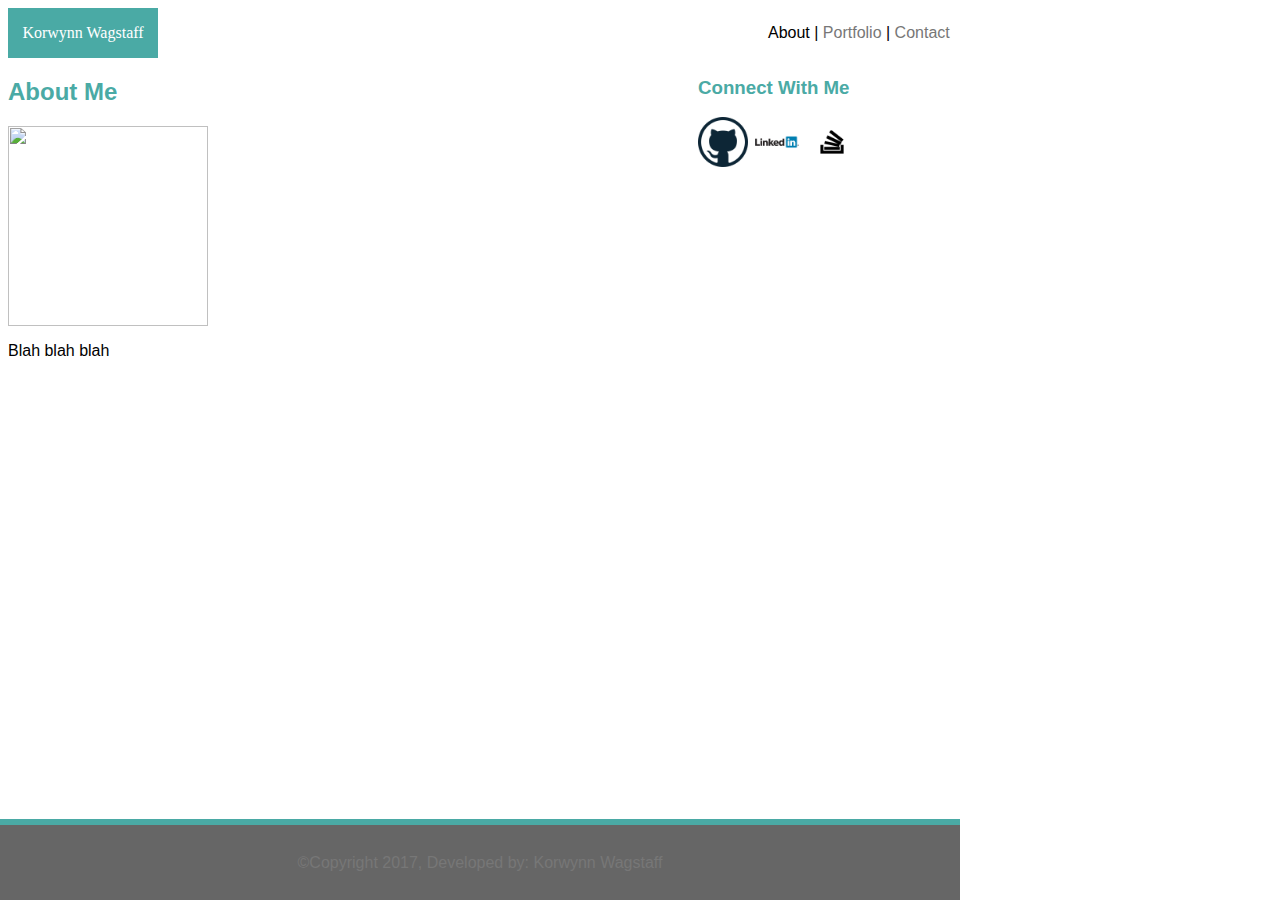
==== index.html @ cbbcd7ed "CSS changes" ====
<html>
	<head>
		<link href="assets/css/style.css" type="text/css" rel="stylesheet" />	
	</head>
	<body>
		<header>Korwynn Wagstaff</header>
		<nav>About | <a href="portfolio.html">Portfolio</a> | <a href="contact.html">Contact </a></nav>
		<section><h2>About Me</h2>
		<img class="MyPic" src="assets/images/NHS.png">
		<p>Blah blah blah</p>
		</section>
		<aside><h3>Connect With Me</h3>
		<a href="https://github.com/KorwynnWagstaff"><img src="assets/images/Github.png" alt="Github"></a>
		<a href="https://www.linkedin.com/in/korwynn-wagstaff-088ba0114/"><img src="assets/images/Linkedin.png" alt=Linkedin></a>
		<a href="https://stackoverflow.com/users/4511559/korwynn-wagstaff"><img src="assets/images/Stackoverflow.png" alt="Stackoverflow"></a>
		</aside>
		<footer>©Copyright 2017, Developed by: Korwynn Wagstaff</footer>
	</body>
</html>
---- assets/css/style.css ----
* {
    font-family: 'Arial', 'Helvetica Neue', Helvetica, sans-serif;
    width: 960px;
}

header {
	float: left;
    background-color: #4aaaa5;
    color: white;
    width: 150px;
    height: 50px;
    line-height: 50px;
    text-align: center;
    font-family: 'Georgia', Times, Times New Roman, serif;
}

a {
    text-decoration: none;
    color: #777777;
}

h1, h2, h3 {
    color: #4aaaa5;
}

nav {
	float: right;
    width: 200px;
    height: 50px;
    line-height: 50px;
}

body {
    background-color: #ffffff;
}

section {
    width: 650px;
    float: left;
}

img {
    width: 50px;
    height: 50px;
}

.MyPic {
    width: 200px;
    height: 200px;
}

textarea {
    width: 650px;
}

button {
    width: 650px;
}

aside {
    width: 270px;
    float: right;
}

footer {
    position: absolute;
    left: 0;
    bottom: 0;
    height: 75px;
    width: 960px;
    background-color: #666666;
    line-height: 75px;
    text-align: center;
    color: #777777;
    border-top: 6px solid #4aaaa5;
}
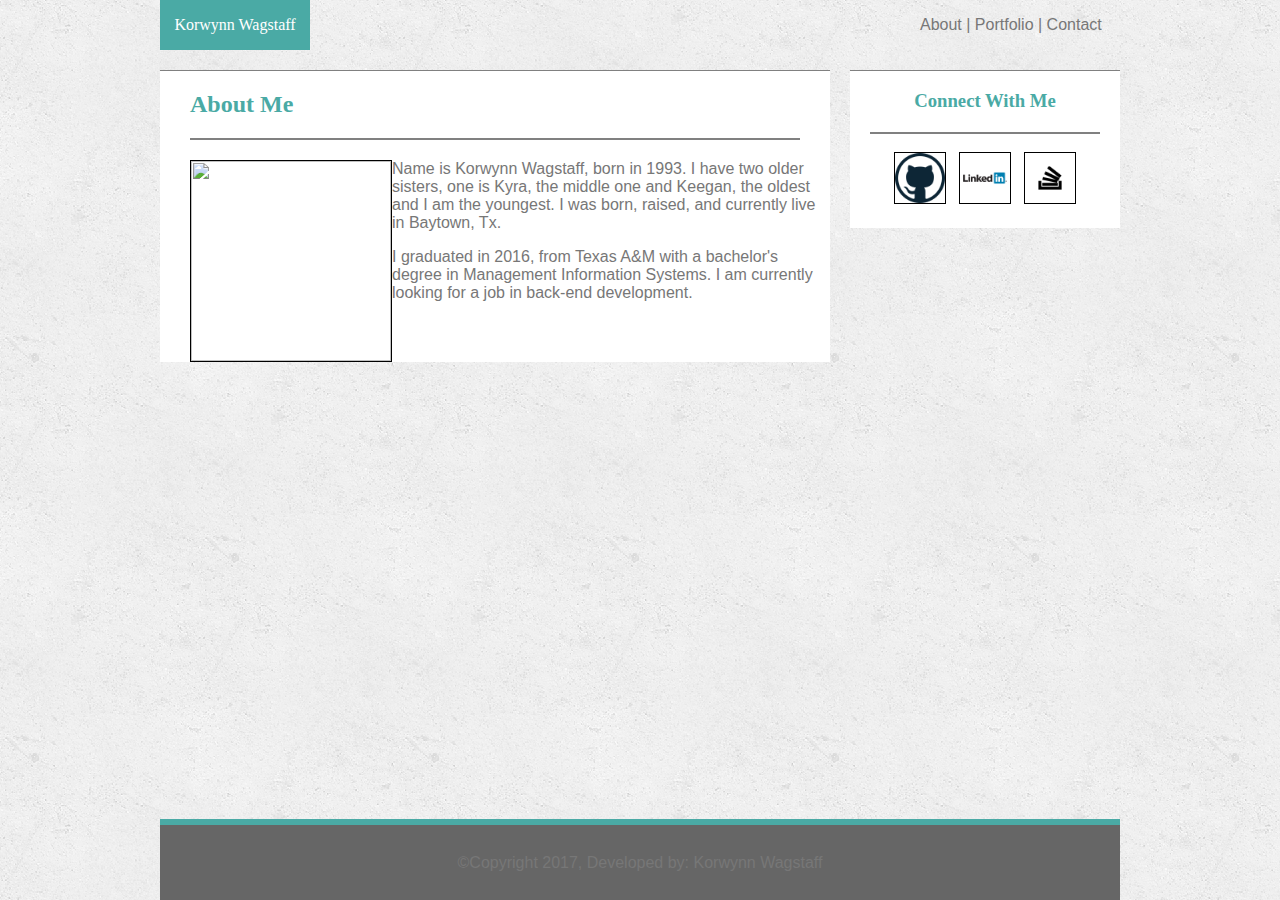
==== commit 8c54bde0: "Modi HTML-all" ====
--- a/index.html
+++ b/index.html
@@ -7,11 +7,14 @@
 		<nav>About | <a href="portfolio.html">Portfolio</a> | <a href="contact.html">Contact </a></nav>
 		<section><h2>About Me</h2>
 		<img class="MyPic" src="assets/images/NHS.png">
-		<p>Blah blah blah</p>
+		<p>Name is Korwynn Wagstaff, born in 1993. I have two older sisters, one is Kyra, the middle one and Keegan, the oldest and I am the youngest. I was born, raised, and currently live in Baytown, Tx.</p>
+		<p>I graduated in 2016, from Texas A&amp;M with a bachelor's degree in Management Information Systems. I am currently looking for a job in back-end development.</p>
 		</section>
 		<aside><h3>Connect With Me</h3>
 		<a href="https://github.com/KorwynnWagstaff"><img src="assets/images/Github.png" alt="Github"></a>
+		&nbsp;
 		<a href="https://www.linkedin.com/in/korwynn-wagstaff-088ba0114/"><img src="assets/images/Linkedin.png" alt=Linkedin></a>
+		&nbsp;
 		<a href="https://stackoverflow.com/users/4511559/korwynn-wagstaff"><img src="assets/images/Stackoverflow.png" alt="Stackoverflow"></a>
 		</aside>
 		<footer>©Copyright 2017, Developed by: Korwynn Wagstaff</footer>
--- a/assets/css/style.css
+++ b/assets/css/style.css
@@ -1,6 +1,6 @@
 * {
     font-family: 'Arial', 'Helvetica Neue', Helvetica, sans-serif;
-    width: 960px;
+    color: #777777;
 }
 
 header {
@@ -11,7 +11,7 @@
     height: 50px;
     line-height: 50px;
     text-align: center;
-    font-family: 'Georgia', Times, Times New Roman, serif;
+    font-family: 'Georgia', Times, 'Times New Roman', serif;
 }
 
 a {
@@ -21,6 +21,11 @@
 
 h1, h2, h3 {
     color: #4aaaa5;
+    font-family: 'Georgia', Times, 'Times New Roman', serif;
+    border-bottom: 2px solid grey;
+    padding-bottom: 20px;
+    margin-right: 20px;
+    margin-left: 20px;
 }
 
 nav {
@@ -32,39 +37,70 @@
 
 body {
     background-color: #ffffff;
+    width: 960px;
+    background-image: url(../images/cs.png);
+    margin: 0 auto;
 }
 
 section {
     width: 650px;
     float: left;
+    background-color: white;
+    padding-left: 10px;
+    padding-right: 10px;
+    margin-top: 20px;
+    border-top: 1px solid grey;
 }
 
 img {
     width: 50px;
     height: 50px;
+    border: 1px solid black;
 }
 
 .MyPic {
     width: 200px;
     height: 200px;
+    margin-left: 20px;
+    float: left;
 }
 
+.RandomPics {
+    width: 200px;
+    height: 125px;
+    margin-left: 70px;
+    margin-bottom: 10px;
+}
+
+input {
+    width: 650px;
+}
+ 
 textarea {
     width: 650px;
+    height: 300px;
 }
 
 button {
-    width: 650px;
+    width: 100px;
+    height: 35px;
+    color: white;
+    background-color: #4aaaa5;
+    float: left;
 }
 
 aside {
     width: 270px;
     float: right;
+    background-color: white;
+    margin-top: 20px;
+    text-align: center;
+    padding-bottom: 20px;
+    border-top: 1px solid grey;
 }
 
 footer {
     position: absolute;
-    left: 0;
     bottom: 0;
     height: 75px;
     width: 960px;
